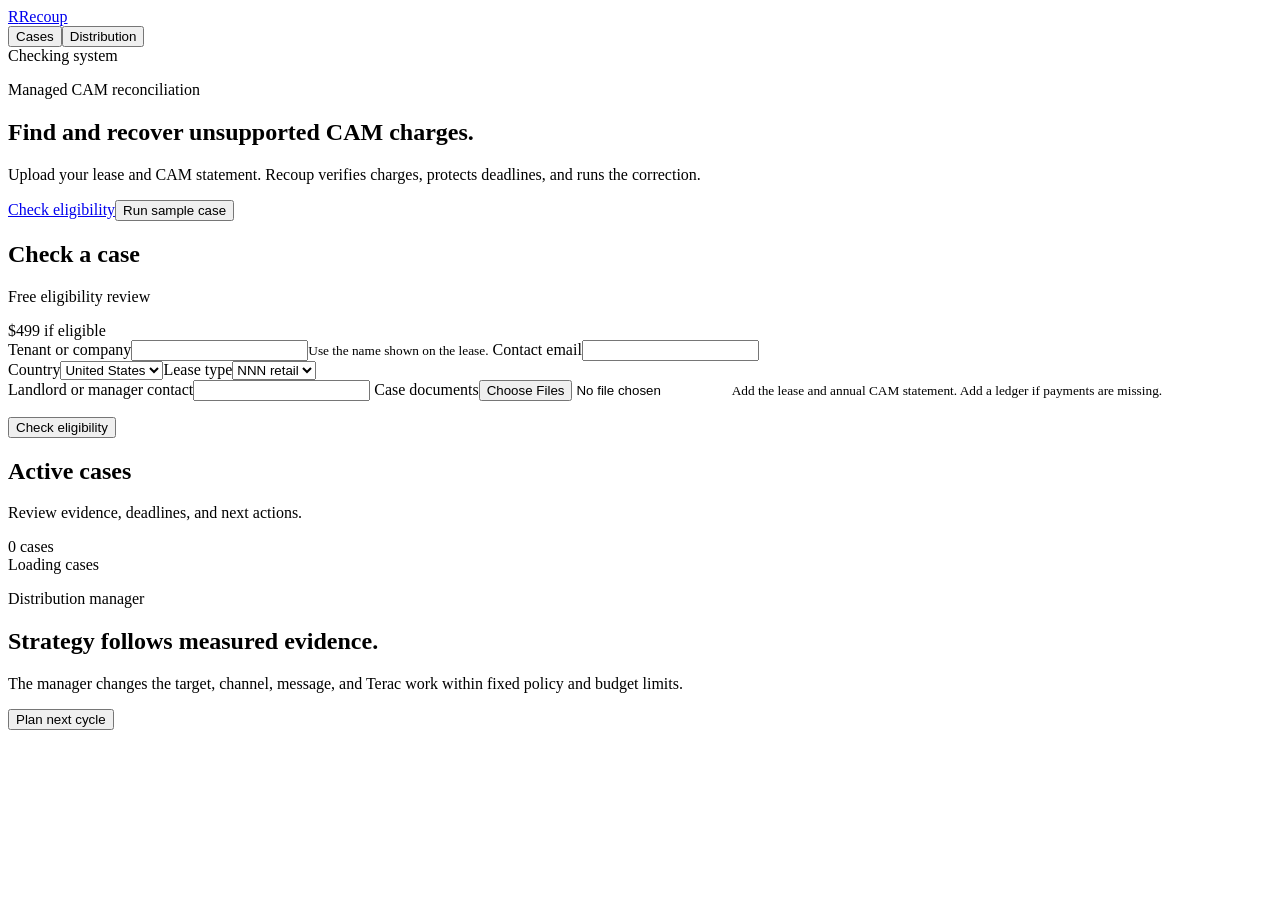
==== web/index.html @ 2beeb25e "Initial zero-human application" ====
<!doctype html>
<html lang="en">
<head>
  <meta charset="utf-8">
  <meta name="viewport" content="width=device-width,initial-scale=1">
  <title>Recoup | CAM charge recovery</title>
  <link rel="stylesheet" href="/styles.css">
  <link rel="stylesheet" href="/redesign.css">
</head>
<body>
  <header>
    <a class="brand" href="/"><span class="brand-mark" aria-hidden="true">R</span>Recoup</a>
    <nav aria-label="Primary"><button class="quiet active" data-view="cases">Cases</button><button class="quiet" data-view="distribution">Distribution</button></nav>
    <span id="system-status" class="status">Checking system</span>
  </header>
  <main>
    <section id="cases-view">
      <div class="intro">
        <div><p class="eyebrow">Managed CAM reconciliation</p><h1>Find and recover unsupported CAM charges.</h1><p>Upload your lease and CAM statement. Recoup verifies charges, protects deadlines, and runs the correction.</p></div>
        <div class="hero-actions"><a class="primary" href="#intake">Check eligibility</a><button id="demo" class="secondary">Run sample case</button></div>
      </div>
      <div class="workspace-grid">
        <form id="intake" class="panel">
          <div class="panel-head"><div><h2>Check a case</h2><p>Free eligibility review</p></div><span>$499 if eligible</span></div>
          <label>Tenant or company<input name="tenant" autocomplete="organization" required><small>Use the name shown on the lease.</small></label>
          <label>Contact email<input name="email" type="email" autocomplete="email" required></label>
          <div class="row"><label>Country<select name="country"><option value="US">United States</option><option>Other</option></select></label><label>Lease type<select name="lease_type"><option>NNN retail</option><option>Other</option></select></label></div>
          <label>Landlord or manager contact<input name="landlord_contact" autocomplete="name"></label>
          <label>Case documents<input name="documents" type="file" accept=".pdf,.txt,.md,.csv" multiple required><small>Add the lease and annual CAM statement. Add a ledger if payments are missing.</small></label>
          <p id="intake-error" class="form-error" role="alert"></p>
          <button class="primary" type="submit">Check eligibility</button>
        </form>
        <section class="panel cases-panel"><div class="panel-head"><div><h2>Active cases</h2><p>Review evidence, deadlines, and next actions.</p></div><span id="case-count">0 cases</span></div><div id="cases" class="list loading">Loading cases</div></section>
      </div>
      <section id="case-detail" class="panel detail hidden"></section>
    </section>
    <section id="distribution-view" class="hidden">
      <div class="intro compact"><div><p class="eyebrow">Distribution manager</p><h1>Strategy follows measured evidence.</h1><p>The manager changes the target, channel, message, and Terac work within fixed policy and budget limits.</p></div><button id="new-cycle" class="primary">Plan next cycle</button></div>
      <div id="cycles" class="grid"></div>
    </section>
  </main>
  <div id="toast" role="status" aria-live="polite"></div>
  <script src="/app.js"></script>
</body>
</html>
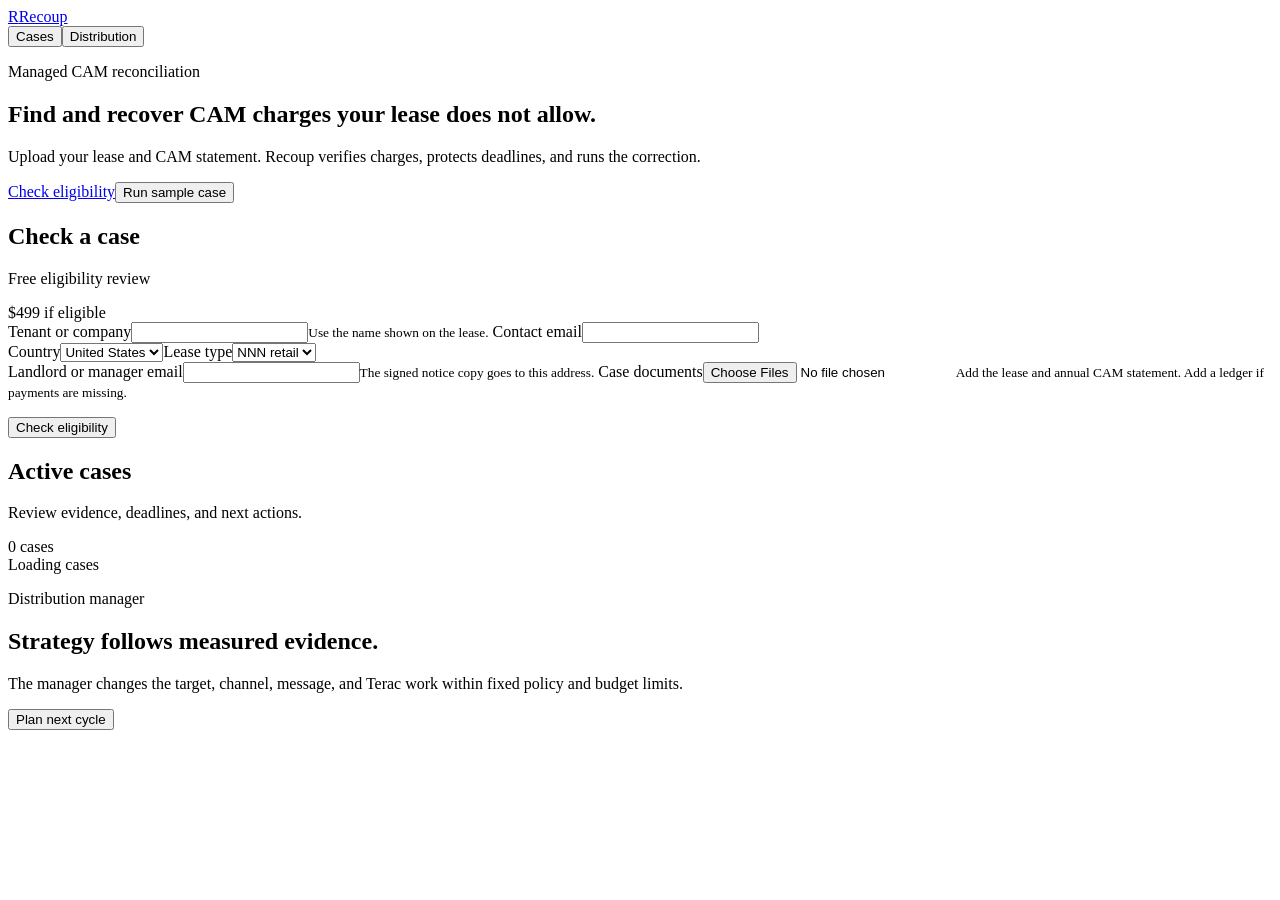
==== commit f8ff5b68: "Send signed notices through Resend" ====
--- a/web/index.html
+++ b/web/index.html
@@ -11,12 +11,11 @@
   <header>
     <a class="brand" href="/"><span class="brand-mark" aria-hidden="true">R</span>Recoup</a>
     <nav aria-label="Primary"><button class="quiet active" data-view="cases">Cases</button><button class="quiet" data-view="distribution">Distribution</button></nav>
-    <span id="system-status" class="status">Checking system</span>
   </header>
   <main>
     <section id="cases-view">
       <div class="intro">
-        <div><p class="eyebrow">Managed CAM reconciliation</p><h1>Find and recover unsupported CAM charges.</h1><p>Upload your lease and CAM statement. Recoup verifies charges, protects deadlines, and runs the correction.</p></div>
+        <div><p class="eyebrow">Managed CAM reconciliation</p><h1>Find and recover CAM charges your lease does not allow.</h1><p>Upload your lease and CAM statement. Recoup verifies charges, protects deadlines, and runs the correction.</p></div>
         <div class="hero-actions"><a class="primary" href="#intake">Check eligibility</a><button id="demo" class="secondary">Run sample case</button></div>
       </div>
       <div class="workspace-grid">
@@ -25,7 +24,7 @@
           <label>Tenant or company<input name="tenant" autocomplete="organization" required><small>Use the name shown on the lease.</small></label>
           <label>Contact email<input name="email" type="email" autocomplete="email" required></label>
           <div class="row"><label>Country<select name="country"><option value="US">United States</option><option>Other</option></select></label><label>Lease type<select name="lease_type"><option>NNN retail</option><option>Other</option></select></label></div>
-          <label>Landlord or manager contact<input name="landlord_contact" autocomplete="name"></label>
+          <label>Landlord or manager email<input name="landlord_email" type="email" autocomplete="email" required><small>The signed notice copy goes to this address.</small></label>
           <label>Case documents<input name="documents" type="file" accept=".pdf,.txt,.md,.csv" multiple required><small>Add the lease and annual CAM statement. Add a ledger if payments are missing.</small></label>
           <p id="intake-error" class="form-error" role="alert"></p>
           <button class="primary" type="submit">Check eligibility</button>
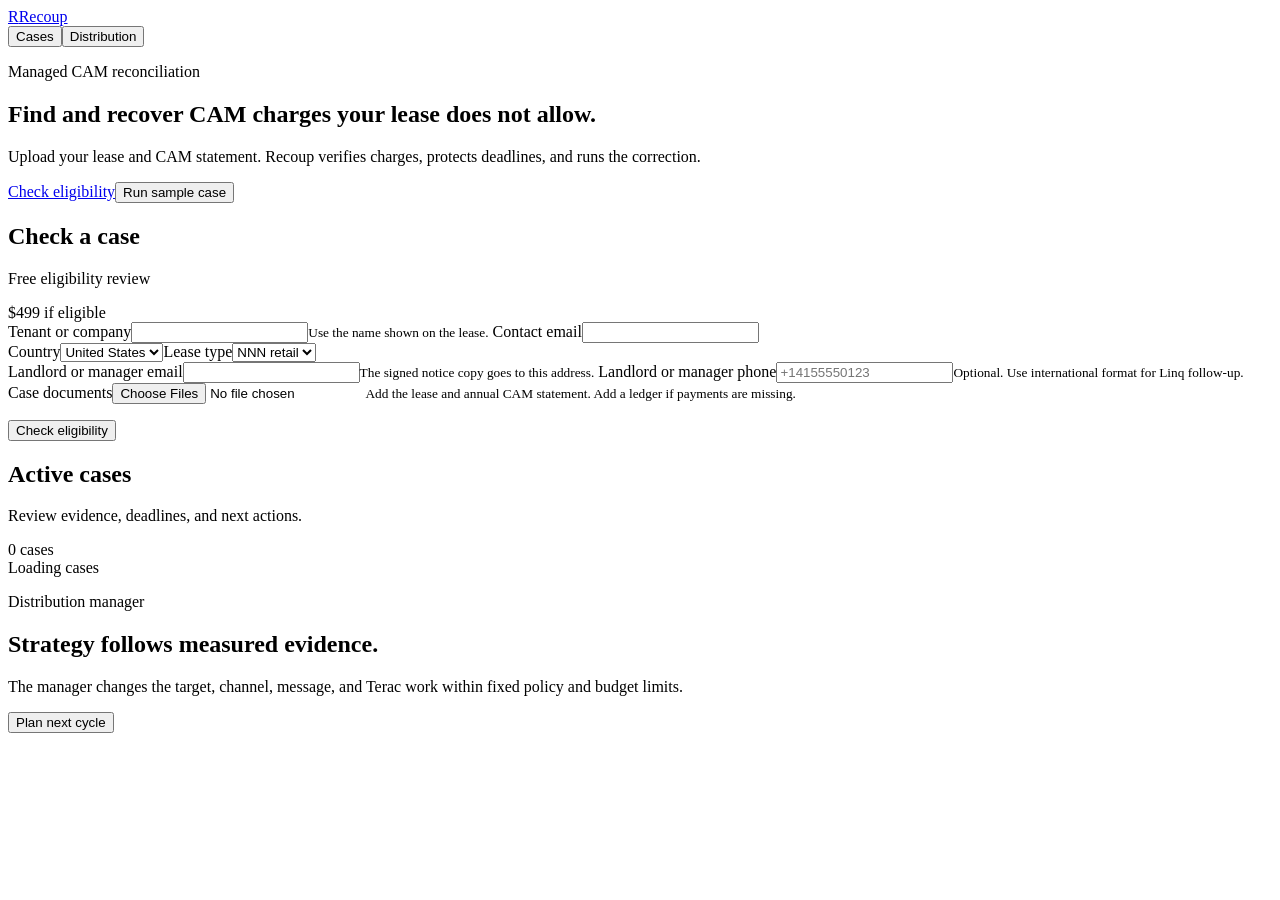
==== commit cf8871ec: "Add Linq landlord follow-up" ====
--- a/web/index.html
+++ b/web/index.html
@@ -25,6 +25,7 @@
           <label>Contact email<input name="email" type="email" autocomplete="email" required></label>
           <div class="row"><label>Country<select name="country"><option value="US">United States</option><option>Other</option></select></label><label>Lease type<select name="lease_type"><option>NNN retail</option><option>Other</option></select></label></div>
           <label>Landlord or manager email<input name="landlord_email" type="email" autocomplete="email" required><small>The signed notice copy goes to this address.</small></label>
+          <label>Landlord or manager phone<input name="landlord_phone" type="tel" autocomplete="tel" placeholder="+14155550123" pattern="\+[1-9][0-9]{7,14}"><small>Optional. Use international format for Linq follow-up.</small></label>
           <label>Case documents<input name="documents" type="file" accept=".pdf,.txt,.md,.csv" multiple required><small>Add the lease and annual CAM statement. Add a ledger if payments are missing.</small></label>
           <p id="intake-error" class="form-error" role="alert"></p>
           <button class="primary" type="submit">Check eligibility</button>
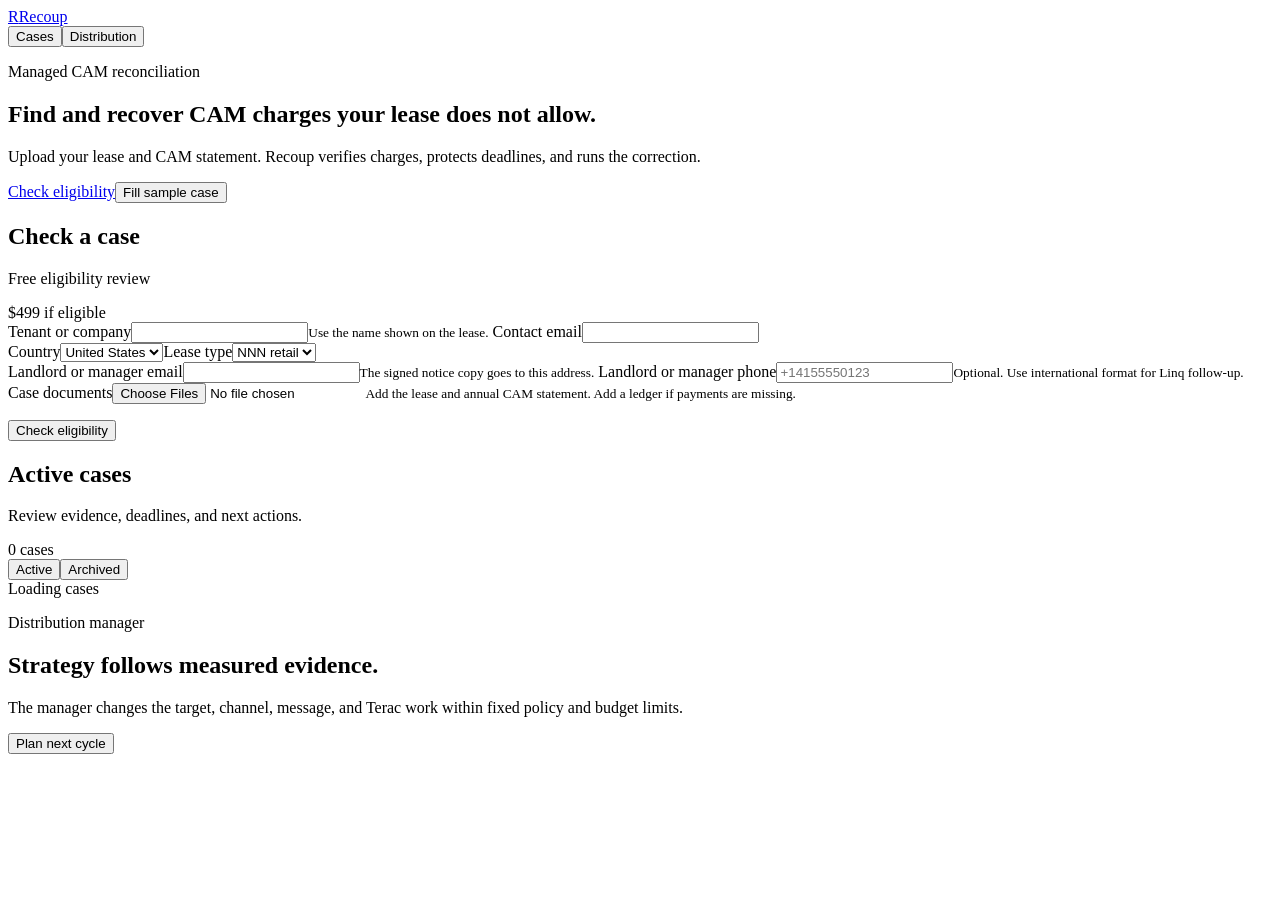
==== commit bb7cecd2: "Improve sample and case management" ====
--- a/web/index.html
+++ b/web/index.html
@@ -16,7 +16,7 @@
     <section id="cases-view">
       <div class="intro">
         <div><p class="eyebrow">Managed CAM reconciliation</p><h1>Find and recover CAM charges your lease does not allow.</h1><p>Upload your lease and CAM statement. Recoup verifies charges, protects deadlines, and runs the correction.</p></div>
-        <div class="hero-actions"><a class="primary" href="#intake">Check eligibility</a><button id="demo" class="secondary">Run sample case</button></div>
+        <div class="hero-actions"><a class="primary" href="#intake">Check eligibility</a><button id="demo" class="secondary">Fill sample case</button></div>
       </div>
       <div class="workspace-grid">
         <form id="intake" class="panel">
@@ -30,7 +30,7 @@
           <p id="intake-error" class="form-error" role="alert"></p>
           <button class="primary" type="submit">Check eligibility</button>
         </form>
-        <section class="panel cases-panel"><div class="panel-head"><div><h2>Active cases</h2><p>Review evidence, deadlines, and next actions.</p></div><span id="case-count">0 cases</span></div><div id="cases" class="list loading">Loading cases</div></section>
+        <section class="panel cases-panel"><div class="panel-head"><div><h2 id="case-list-title">Active cases</h2><p>Review evidence, deadlines, and next actions.</p></div><span id="case-count">0 cases</span></div><div class="case-filters" aria-label="Case status"><button class="quiet active" data-case-filter="active" aria-pressed="true">Active</button><button class="quiet" data-case-filter="archived" aria-pressed="false">Archived</button></div><div id="cases" class="list loading">Loading cases</div></section>
       </div>
       <section id="case-detail" class="panel detail hidden"></section>
     </section>
